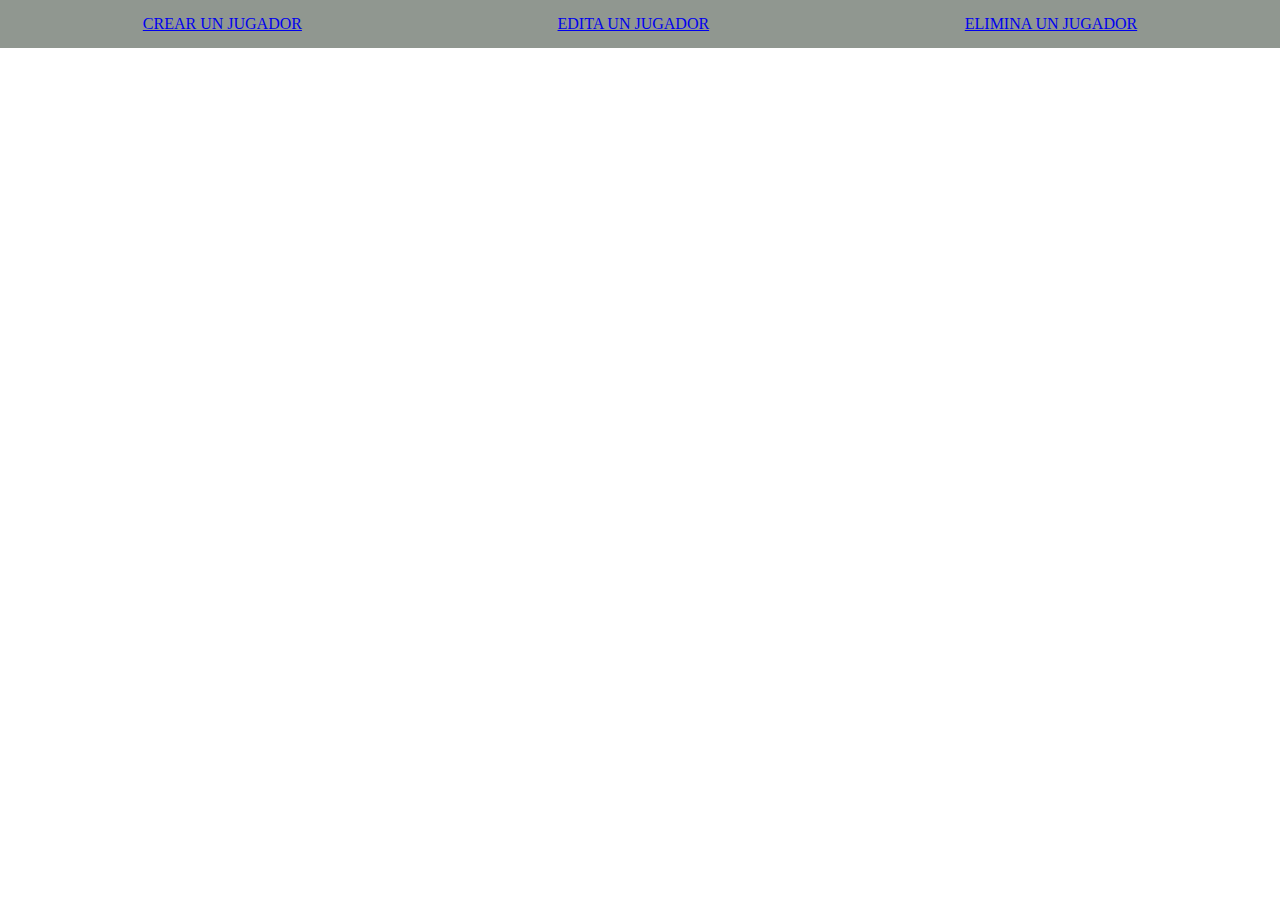
==== index.html @ 027b5d36 "creacion index.html y index.js" ====
<!DOCTYPE html>
<html lang="en">
  <head>
    <title>DEPORTES</title>
    <meta charset="UTF-8" />
    <meta name="viewport" content="width=device-width, initial-scale=1" />
    <link href="style.css" rel="stylesheet" />
  </head>
  <body>
    <nav class="navbar">
      <a href="./create.html">CREAR UN JUGADOR</a>
      <a href="./edit.html">EDITA UN JUGADOR</a>
      <a href="./delete.html">ELIMINA UN JUGADOR</a>
    </nav>
    <div class="container"></div>
    <script src="index.js"></script>
  </body>
</html>
---- style.css ----
* {
  padding: 0;
  margin: 0;
  box-shadow: 0;
}

.navbar {
  display: flex;
  justify-content: space-around;
  align-items: center;
  padding: 15px;
  background-color: rgb(144, 151, 144);
}
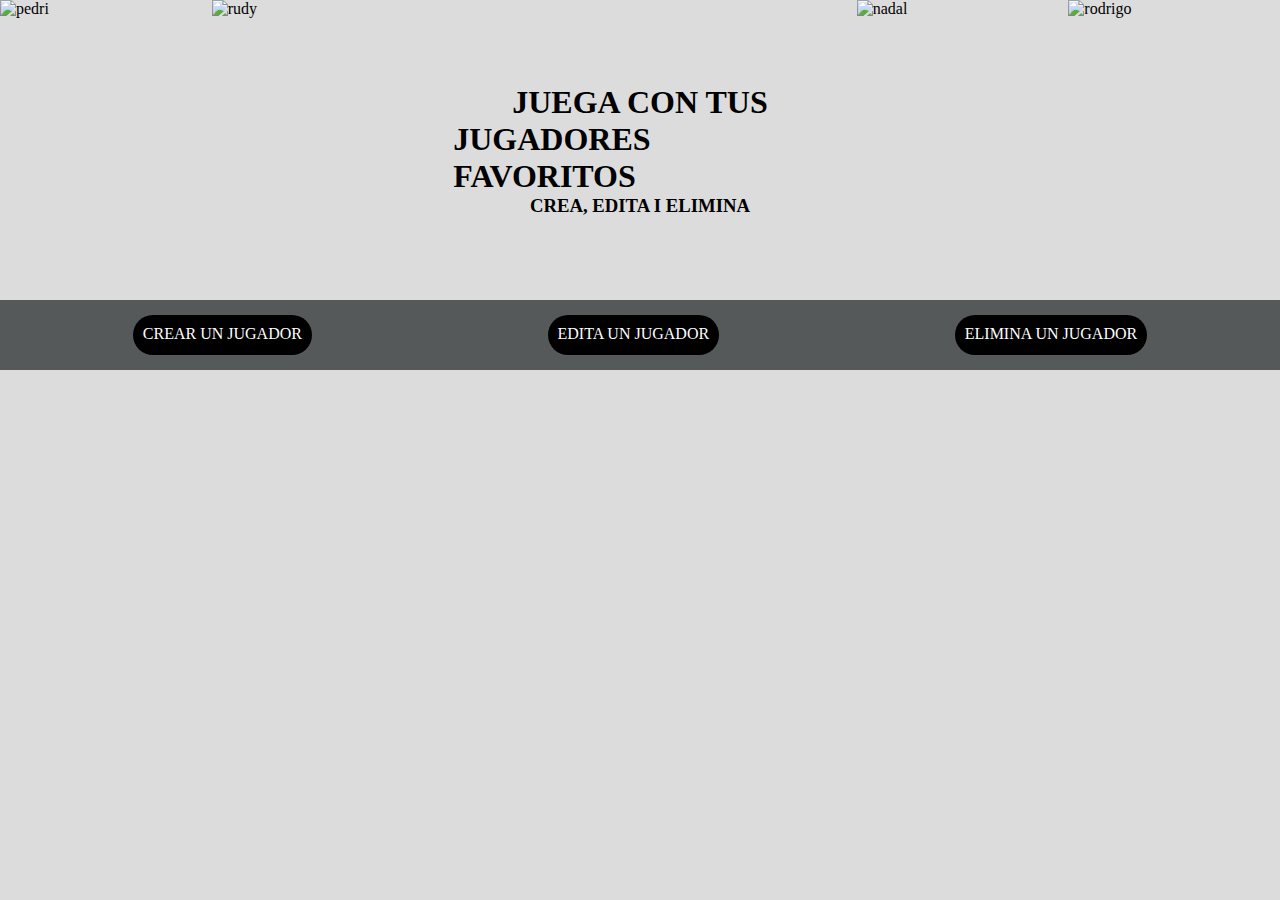
==== commit efdece03: "modificaciones en index.html, create.html, edit.html, delete.html. Maquetacion basica del index.html" ====
--- a/index.html
+++ b/index.html
@@ -7,11 +7,40 @@
     <link href="style.css" rel="stylesheet" />
   </head>
   <body>
-    <nav class="navbar">
-      <a href="./create.html">CREAR UN JUGADOR</a>
-      <a href="./edit.html">EDITA UN JUGADOR</a>
-      <a href="./delete.html">ELIMINA UN JUGADOR</a>
-    </nav>
+    <header>
+      <div class="title">
+        <img
+          class="img-title"
+          src="https://www.teleadhesivo.com/es/img/asy616-png/folder/products-detalle-png/vinilos-decorativos-pedri-futbolista-seleccion-espanola.png"
+          alt="pedri"
+        />
+        <img
+          class="img-title"
+          src="https://as01.epimg.net/img/especiales/mas-deporte/jjoo/delegacion/equipos/espana/baloncesto/masculino/silueta.png"
+          alt="rudy"
+        />
+        <div class="title-middle">
+          <h1>JUEGA CON TUS</h1>
+          <h1>JUGADORES FAVORITOS</h1>
+          <h3>CREA, EDITA I ELIMINA</h3>
+        </div>
+        <img
+          class="img-title"
+          src="https://as01.epimg.net/img/especiales/mas-deporte/jjoo/atletas/rafael_nadal/silueta.png"
+          alt="nadal"
+        />
+        <img
+          class="img-title"
+          src="https://www.ceroacero.es/img/jogadores/44/486344_med__20180601153925_rodrigo_rodal.png"
+          alt="rodrigo"
+        />
+      </div>
+      <nav class="navbar">
+        <a href="./create.html">CREAR UN JUGADOR</a>
+        <a href="./edit.html">EDITA UN JUGADOR</a>
+        <a href="./delete.html">ELIMINA UN JUGADOR</a>
+      </nav>
+    </header>
     <div class="container"></div>
     <script src="index.js"></script>
   </body>
--- a/style.css
+++ b/style.css
@@ -2,12 +2,48 @@
   padding: 0;
   margin: 0;
   box-shadow: 0;
+  background-color: gainsboro;
 }
 
+.title {
+  display: flex;
+  width: 100%;
+  background-color: gainsboro;
+}
+.img-title {
+  width: 17%;
+  height: 300px;
+}
+
+.title-middle {
+  width: 30%;
+  display: flex;
+  flex-direction: column;
+  align-items: center;
+  justify-content: center;
+  padding: 30px;
+  border-radius: 10px;
+}
+a {
+  text-decoration: none;
+  color: white;
+  text-align: center;
+  padding: 10px;
+  border-radius: 20px;
+  height: 20px;
+  background-color: black;
+}
 .navbar {
   display: flex;
   justify-content: space-around;
   align-items: center;
   padding: 15px;
-  background-color: rgb(144, 151, 144);
+  background-color: rgb(85, 89, 89);
 }
+
+/* CREATE CSS */
+
+.create-container {
+  text-align: center;
+  padding: 20px;
+}
